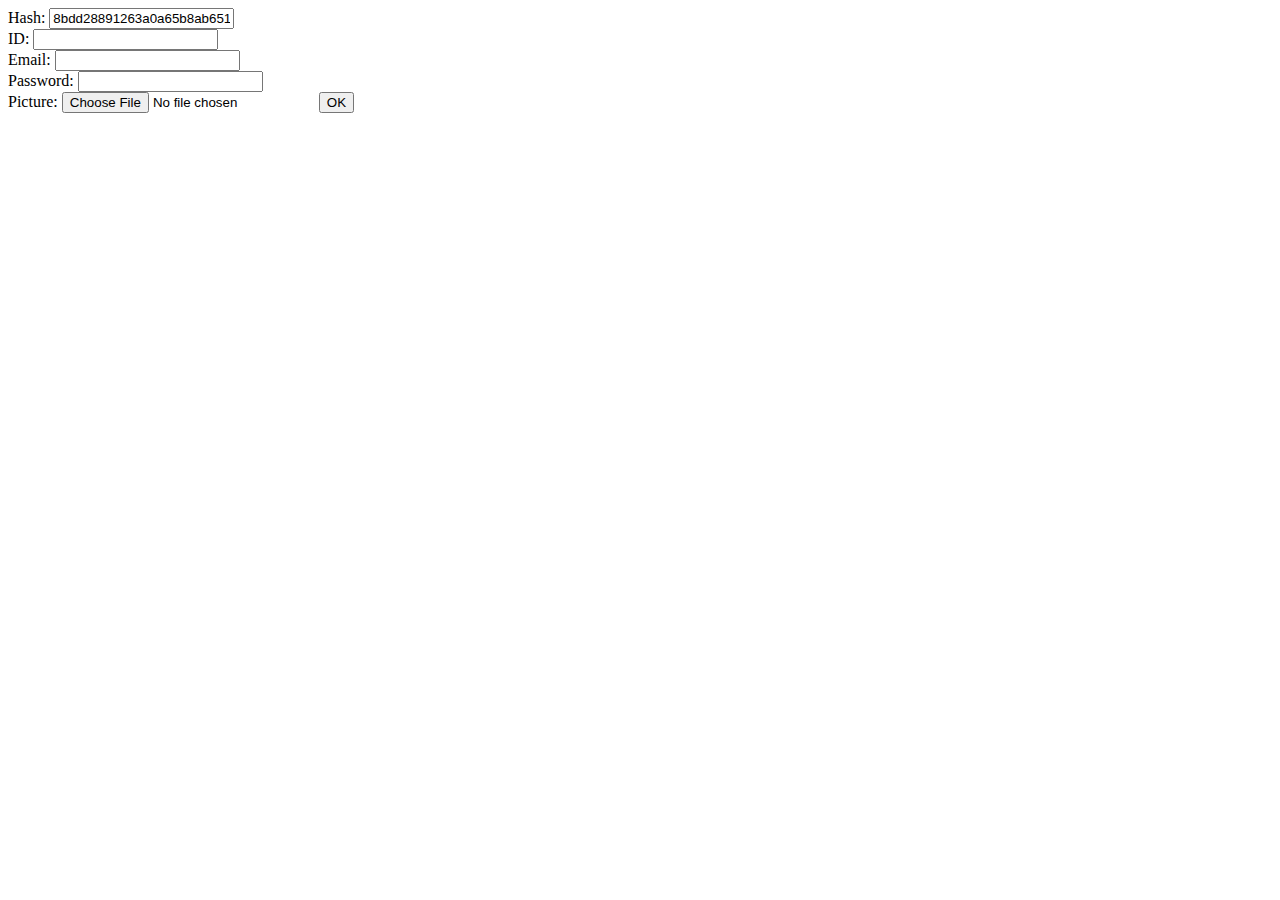
==== engine/form.html @ 3e648917 "commit" ====
<!doctype html>
<html>
<head>
<meta charset="utf-8">
<title>Untitled Document</title>
</head>

<body>

<form action="http://chlln.gr/engine/?type=Challenge&method=Search_User" method="post" enctype="multipart/form-data">
	Hash: <input type="text" name="Hash" value="8bdd28891263a0a65b8ab6519a864f27"><BR>
    ID: <input type="text" name="UserName"><BR>
    Email: <input type="text" name="Email"><BR>
    Password: <input type="text" name="Password"><BR>
    Picture: <input name="Photo0" type="file">
    <input type="submit" value="OK">
</form>

</body>
</html>
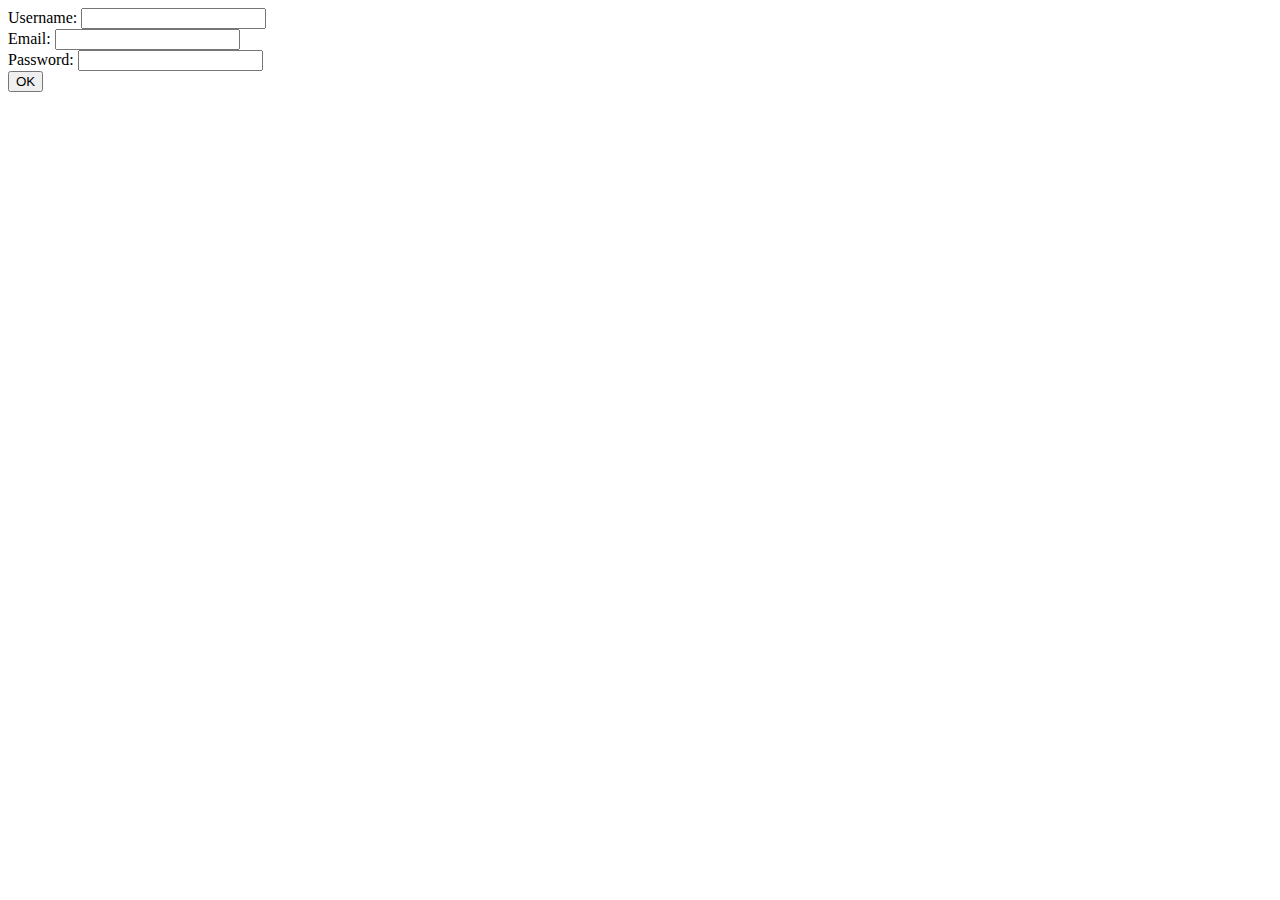
==== commit e7841311: "first" ====
--- a/engine/form.html
+++ b/engine/form.html
@@ -6,14 +6,23 @@
 </head>
 
 <body>
-
-<form action="http://chlln.gr/engine/?type=Challenge&method=Search_User" method="post" enctype="multipart/form-data">
-	Hash: <input type="text" name="Hash" value="8bdd28891263a0a65b8ab6519a864f27"><BR>
-    ID: <input type="text" name="UserName"><BR>
+<!--
+<form action="http://chlln.gr/engine/?type=Challenge&method=CreateChallengeAnswer" method="post" enctype="multipart/form-data">
+	Hash: <input type="text" name="Hash" value="148fc890839c61da158d8310d0e48d3d"><BR>
+    ID: <input type="text" name="ID"><BR>
+    Type: <input type="text" name="Type"><BR>
+    Title: <input type="text" name="Title"><BR>
+    Description: <input type="text" name="Description"><BR>
+    Category: <input type="text" name="Category"><BR>
+    File: <input name="Photo0" type="file">
+    <input type="submit" value="OK">
+</form>
+-->
+<form action="http://chlln.gr/engine/?type=User&method=Login" method="post" enctype="multipart/form-data">
+    Username: <input type="text" name="UserName"><BR>
     Email: <input type="text" name="Email"><BR>
     Password: <input type="text" name="Password"><BR>
-    Picture: <input name="Photo0" type="file">
-    <input type="submit" value="OK">
+	<input type="submit" value="OK">
 </form>
 
 </body>
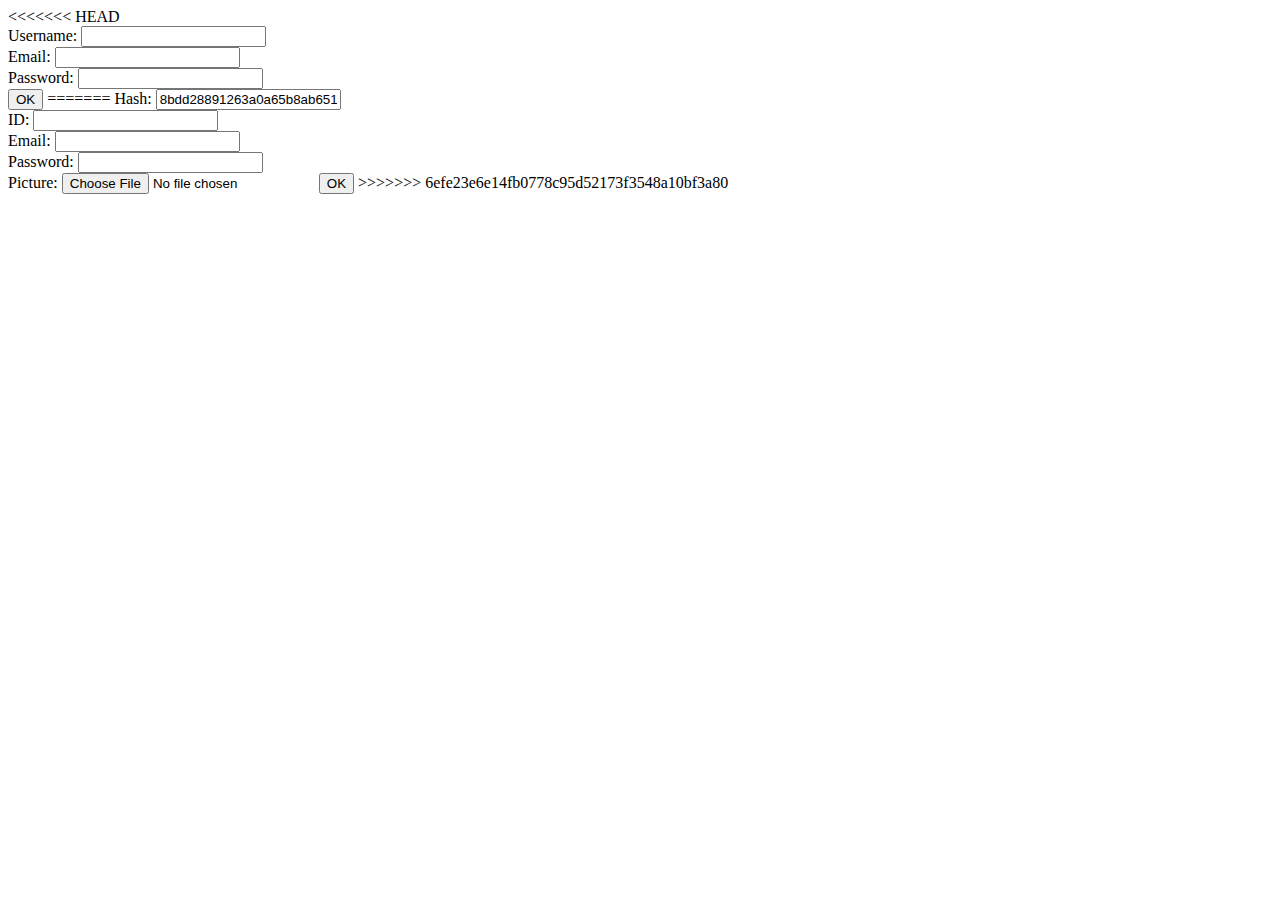
==== commit f31f841b: "Merge branch 'master' of https://github.com/hicks20005/chlln.gr-server" ====
--- a/engine/form.html
+++ b/engine/form.html
@@ -6,6 +6,7 @@
 </head>
 
 <body>
+<<<<<<< HEAD
 <!--
 <form action="http://chlln.gr/engine/?type=Challenge&method=CreateChallengeAnswer" method="post" enctype="multipart/form-data">
 	Hash: <input type="text" name="Hash" value="148fc890839c61da158d8310d0e48d3d"><BR>
@@ -23,6 +24,16 @@
     Email: <input type="text" name="Email"><BR>
     Password: <input type="text" name="Password"><BR>
 	<input type="submit" value="OK">
+=======
+
+<form action="http://chlln.gr/engine/?type=Challenge&method=Search_User" method="post" enctype="multipart/form-data">
+	Hash: <input type="text" name="Hash" value="8bdd28891263a0a65b8ab6519a864f27"><BR>
+    ID: <input type="text" name="UserName"><BR>
+    Email: <input type="text" name="Email"><BR>
+    Password: <input type="text" name="Password"><BR>
+    Picture: <input name="Photo0" type="file">
+    <input type="submit" value="OK">
+>>>>>>> 6efe23e6e14fb0778c95d52173f3548a10bf3a80
 </form>
 
 </body>
